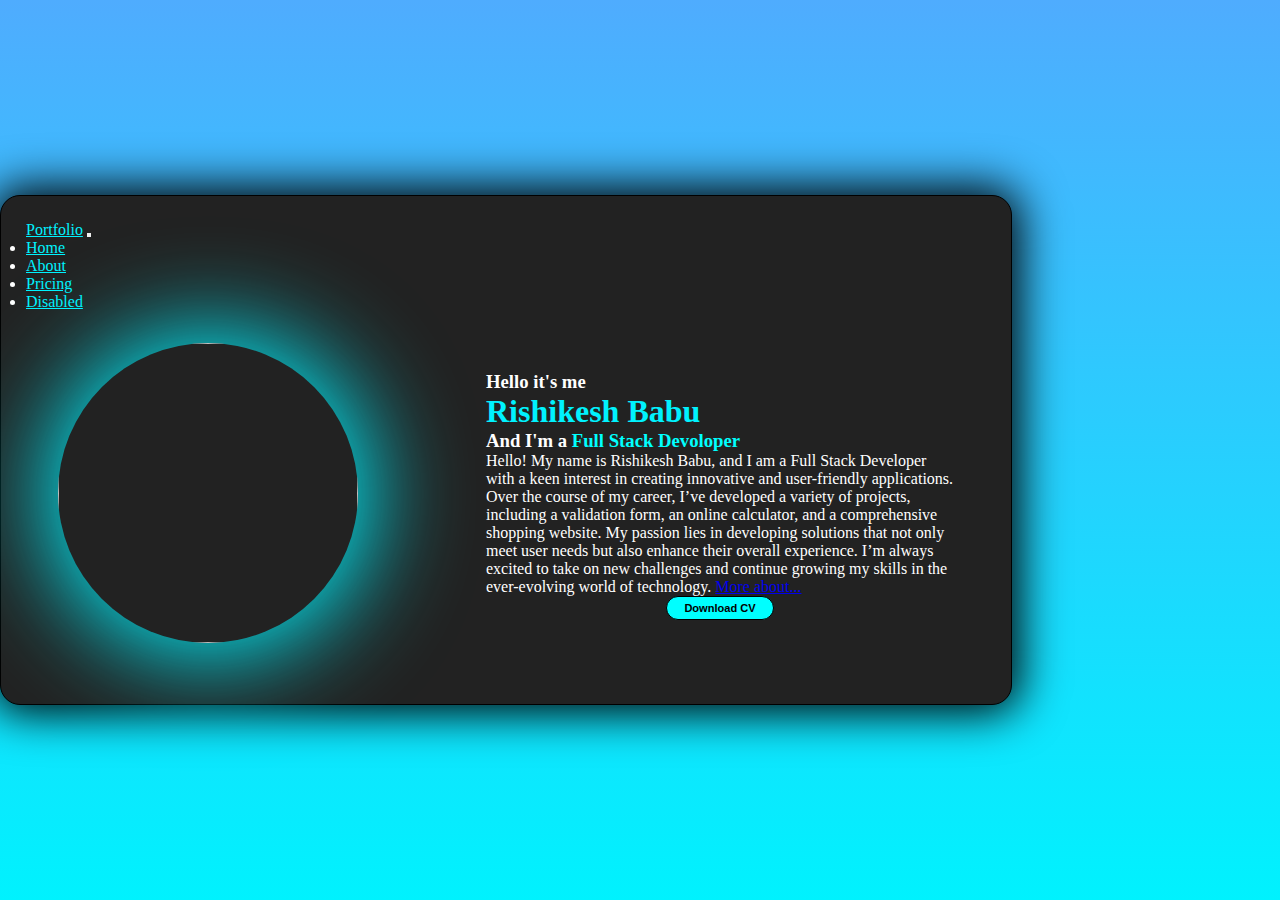
==== index.html @ e2b7361b "Add Home page and About" ====
<!DOCTYPE html>
<html lang="en">

<head>
    <meta charset="UTF-8">
    <meta name="viewport" content="width=device-width, initial-scale=1.0">
    <link href="https://cdn.jsdelivr.net/npm/bootstrap@5.0.2/dist/css/bootstrap.min.css" rel="stylesheet"
        integrity="sha384-EVSTQN3/azprG1Anm3QDgpJLIm9Nao0Yz1ztcQTwFspd3yD65VohhpuuCOmLASjC" crossorigin="anonymous">
    <script src="https://cdn.jsdelivr.net/npm/bootstrap@5.0.2/dist/js/bootstrap.bundle.min.js"
        integrity="sha384-MrcW6ZMFYlzcLA8Nl+NtUVF0sA7MsXsP1UyJoMp4YLEuNSfAP+JcXn/tWtIaxVXM"
        crossorigin="anonymous"></script>
    <link rel="stylesheet" href="./style.css">

    <title>Portfolio Web Site</title>
</head>

<body>
    <div class="main container">
        <nav class="navbar navbar-expand-lg "> <!--  -->
            <div class="container-fluid">
                <a class="navbar-brand" href="./index.html">Portfolio</a>
                <button class="navbar-toggler bg-light navbar-light" type="button" data-bs-toggle="collapse" data-bs-target="#navbarNav"
                    aria-controls="navbarNav" aria-expanded="false" aria-label="Toggle navigation">
                    <span class="navbar-toggler-icon"></span>
                </button>
                <div class="collapse navbar-collapse" id="navbarNav">
                    <ul class="navbar-nav">
                        <li class="nav-item">
                            <a class="nav-link active" aria-current="page" href="./index.html">Home</a>
                        </li>
                        <li class="nav-item">
                            <a class="nav-link" href="./aboutme.html    ">About</a>
                        </li>
                        <li class="nav-item">
                            <a class="nav-link" href="#">Pricing</a>
                        </li>
                        <li class="nav-item">
                            <a class="nav-link disabled" href="#" tabindex="-1" aria-disabled="true">Disabled</a>
                        </li>
                    </ul>
                </div>
            </div>
        </nav>

        <div class="profile ">
            <span class="profileimage ">
                <img src="https://media-maa2-2.cdn.whatsapp.net/v/t61.24694-24/390551882_865590321523700_7461322445738136657_n.jpg?ccb=11-4&oh=01_Q5AaIIkWhcFEpyzq6nQiAJbPq0gUmye8orWueaYNILtgBysE&oe=66D0A729&_nc_sid=5e03e0&_nc_cat=106"
                    alt="">
            </span>

            <div class="profileAbout container">
                <h3>Hello it's me </h3>
                <h1>Rishikesh Babu</h1>
                <h3 class="fullstackdevoloper">And I'm a <b>Full Stack Devoloper </b> </h3>
                <p>
                    Hello! My name is Rishikesh Babu, and I am a Full Stack Developer with a keen interest in creating
                    innovative and user-friendly applications. Over the course of my career, I’ve developed a variety of
                    projects, including a validation form, an online calculator, and a comprehensive shopping website.
                    My passion lies in developing solutions that not only meet user needs but also enhance their overall
                    experience. I’m always excited to take on new challenges and continue growing my skills in the
                    ever-evolving world of technology. <a href="./aboutme.html">More about...</a>
                </p>

                <button>
                    <h5>Download CV</h5>
                </button>

            </div>
        </div>
    </div>
</body>

</html>
---- style.css ----
* {
    margin: 0;
    padding: 0;
}

body {
    background: linear-gradient(to bottom, #4facfe, #00f2fe);
    min-height: 100vh;
    display: flex;
    align-items: center;
}


.main {
    padding: 25px;
    max-width: 60rem;
    background-color: #222222;
    color: white;
    border: 1px solid black;
    border-radius: 20px;
    box-shadow: 0px 0px 46px 8px black;
}
.main .navbar-brand {
    border-radius: 5px;
    color: #00f2fe;
    /* background-color: rgb(255, 255, 255); */
}
.main #navbarNav a {
    color: #00f2fe;
}
/* .main .navbar-toggler {
    background-color: rgb(125, 125, 125);
}
.main .navbar-toggler-icon {
    background-color: black;
} */
.profile {
    margin: 2rem;
    display: flex;
    align-items: center;
    gap: 8rem;
}

@media screen and (max-width: 820px) {
    .profile {
        flex-wrap: wrap;
    }
}



.profileimage {
    /* box-shadow: 1px 1px 100px 12px #00f2fe; */
    border-radius: 50%;
    /* width: 300px; */
    /* height: 300px; */
}

.profileAbout {
    display: flex;
    flex-direction: column;
    justify-content: center;
}

.profileAbout h1 {
    color: #00f2fe;
}

.profile img {
    box-shadow: 1px 1px 100px 12px #00f2fe;
    border-radius: 50%;
    width: 300px;
    height: 300px;
}

@media screen and (max-width: 736px) {
    .profile img  {
        width: 150px;
        height: 150px;
    }
    .profile {
        justify-content: center;
        gap: 3rem;
        font-size: 10px;
    }
}
@media screen and (max-width: 412px) {
    .profile img  {
        width: 100px;
        height: 100px;
    }
}
.profile b {
    color: aqua;
}

.profile button {
    width: fit-content;
    padding-inline: 17px;
    padding-block: 5px;
    border: 1px solid black;
    border-radius: 16px;
    background-color: aqua;
    align-self: center  ;
}

.profile button:active {
    transform: scale(.97);
}

/* About Section */
.aboutme .aboutmedescription {
    font-size: 20px;
}

.skills-projects {
    display: flex;
    justify-content: space-evenly;
    flex-direction: row;
}
.skills-projects ul li {
    font-size: 20px;
}
@media screen and (max-width: 735px) {
    .skills-projects  {
       flex-direction: column;
    }
}
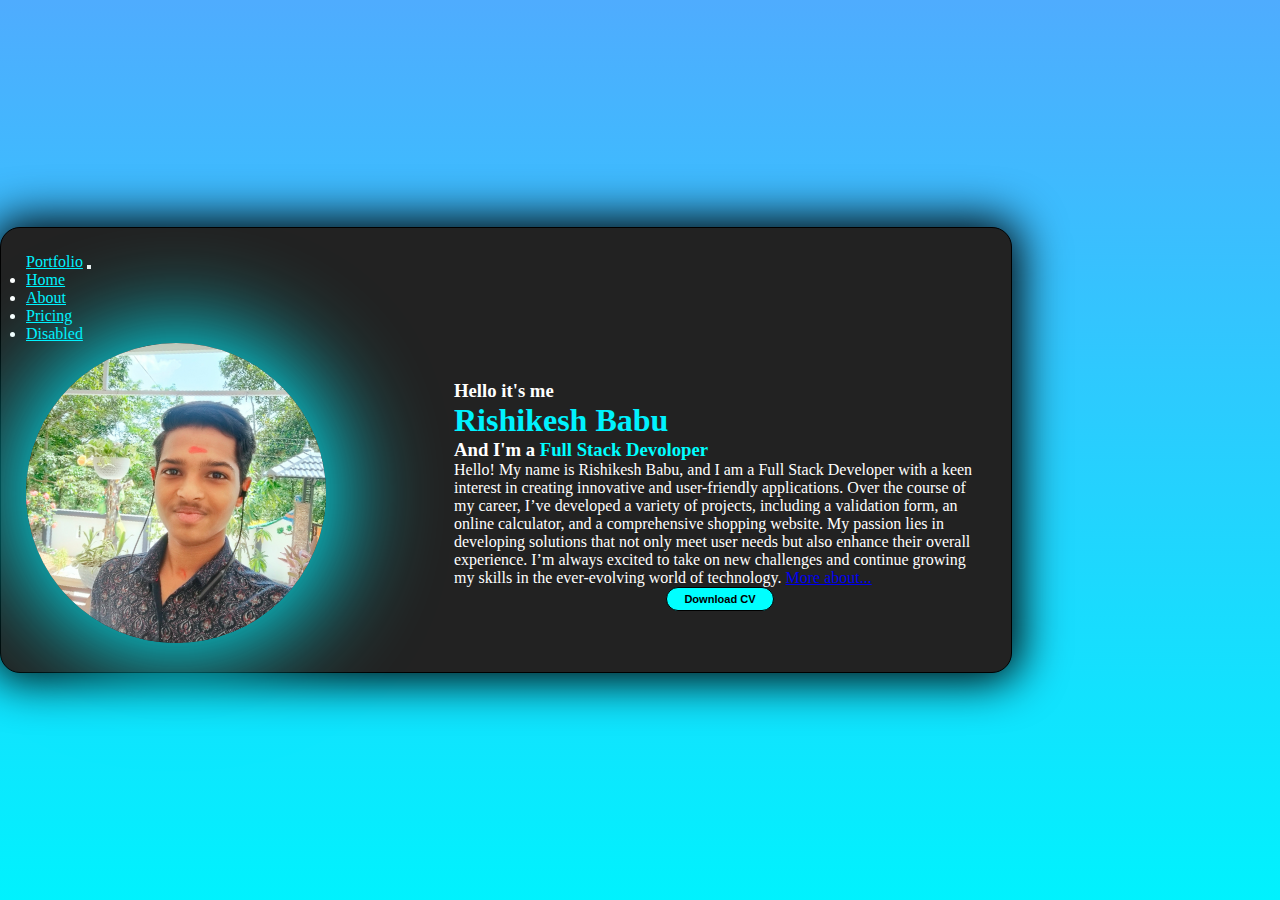
==== commit b78178b5: "Updated image and font size" ====
--- a/index.html
+++ b/index.html
@@ -44,11 +44,11 @@
 
         <div class="profile ">
             <span class="profileimage ">
-                <img src="https://media-maa2-2.cdn.whatsapp.net/v/t61.24694-24/390551882_865590321523700_7461322445738136657_n.jpg?ccb=11-4&oh=01_Q5AaIIkWhcFEpyzq6nQiAJbPq0gUmye8orWueaYNILtgBysE&oe=66D0A729&_nc_sid=5e03e0&_nc_cat=106"
+                <img src="./IMG20230604134507.jpg"
                     alt="">
             </span>
 
-            <div class="profileAbout container">
+            <div class="profileAbout">
                 <h3>Hello it's me </h3>
                 <h1>Rishikesh Babu</h1>
                 <h3 class="fullstackdevoloper">And I'm a <b>Full Stack Devoloper </b> </h3>
--- a/style.css
+++ b/style.css
@@ -35,7 +35,7 @@
     background-color: black;
 } */
 .profile {
-    margin: 2rem;
+    /* margin: 2rem; */
     display: flex;
     align-items: center;
     gap: 8rem;
@@ -71,6 +71,8 @@
     border-radius: 50%;
     width: 300px;
     height: 300px;
+    object-fit: cover;
+    rotate: -11deg;
 }
 
 @media screen and (max-width: 736px) {
@@ -81,7 +83,6 @@
     .profile {
         justify-content: center;
         gap: 3rem;
-        font-size: 10px;
     }
 }
 @media screen and (max-width: 412px) {
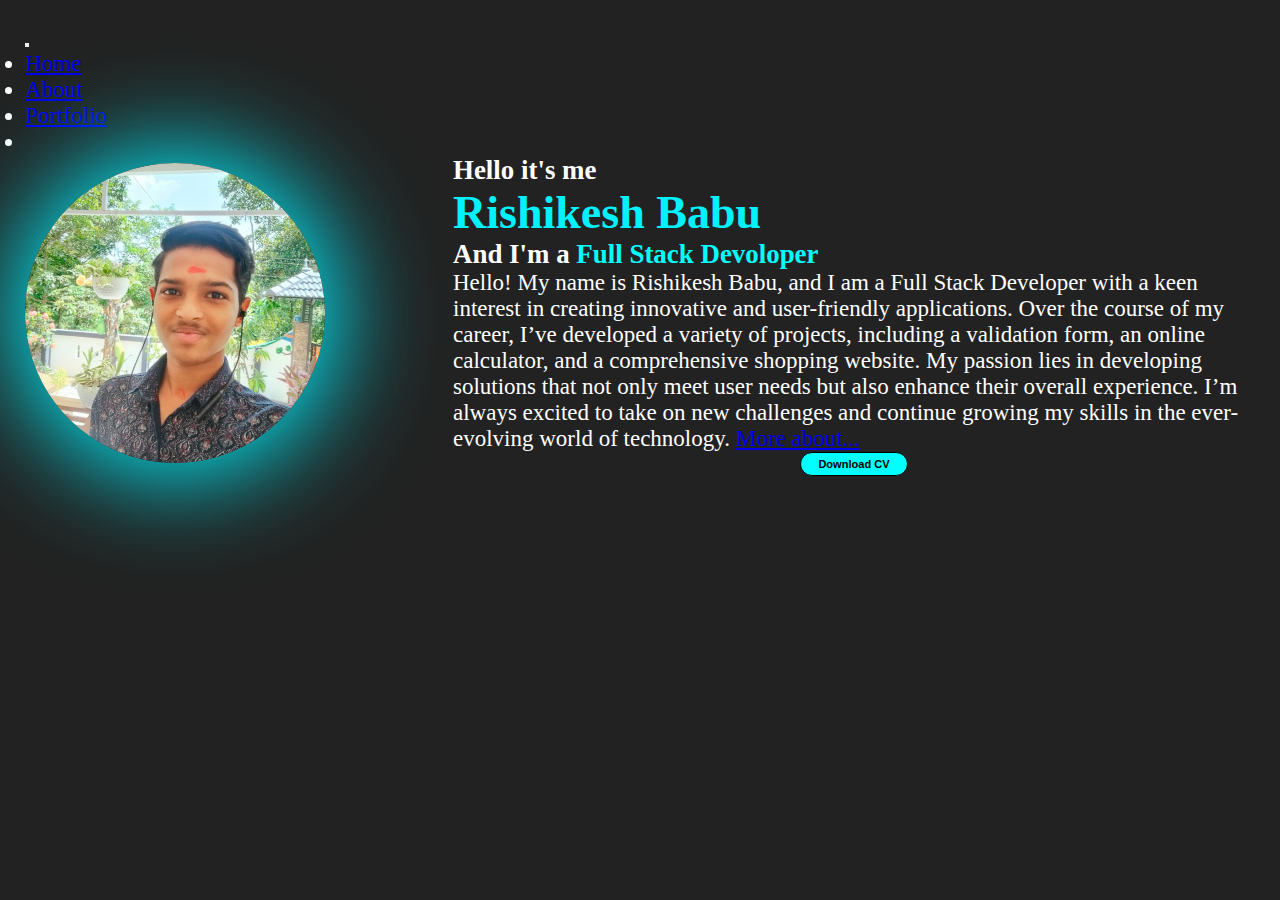
==== commit 3649ceef: "Updated Portfolio" ====
--- a/index.html
+++ b/index.html
@@ -15,59 +15,59 @@
 </head>
 
 <body>
-    <div class="main container">
-        <nav class="navbar navbar-expand-lg "> <!--  -->
-            <div class="container-fluid">
-                <a class="navbar-brand" href="./index.html">Portfolio</a>
-                <button class="navbar-toggler bg-light navbar-light" type="button" data-bs-toggle="collapse" data-bs-target="#navbarNav"
-                    aria-controls="navbarNav" aria-expanded="false" aria-label="Toggle navigation">
-                    <span class="navbar-toggler-icon"></span>
-                </button>
-                <div class="collapse navbar-collapse" id="navbarNav">
-                    <ul class="navbar-nav">
-                        <li class="nav-item">
-                            <a class="nav-link active" aria-current="page" href="./index.html">Home</a>
-                        </li>
-                        <li class="nav-item">
-                            <a class="nav-link" href="./aboutme.html    ">About</a>
-                        </li>
-                        <li class="nav-item">
-                            <a class="nav-link" href="#">Pricing</a>
-                        </li>
-                        <li class="nav-item">
-                            <a class="nav-link disabled" href="#" tabindex="-1" aria-disabled="true">Disabled</a>
-                        </li>
-                    </ul>
-                </div>
-            </div>
-        </nav>
-
-        <div class="profile ">
-            <span class="profileimage ">
-                <img src="./IMG20230604134507.jpg"
-                    alt="">
-            </span>
-
-            <div class="profileAbout">
-                <h3>Hello it's me </h3>
-                <h1>Rishikesh Babu</h1>
-                <h3 class="fullstackdevoloper">And I'm a <b>Full Stack Devoloper </b> </h3>
-                <p>
-                    Hello! My name is Rishikesh Babu, and I am a Full Stack Developer with a keen interest in creating
-                    innovative and user-friendly applications. Over the course of my career, I’ve developed a variety of
-                    projects, including a validation form, an online calculator, and a comprehensive shopping website.
-                    My passion lies in developing solutions that not only meet user needs but also enhance their overall
-                    experience. I’m always excited to take on new challenges and continue growing my skills in the
-                    ever-evolving world of technology. <a href="./aboutme.html">More about...</a>
-                </p>
-
-                <button>
-                    <h5>Download CV</h5>
-                </button>
-
+    <!-- <div class="main""> -->
+    <nav class="navbar navbar-expand-lg "> <!--  -->
+        <div class="container-fluid">
+            <a class="navbar-brand portfolio" href="./index.html"> <!-- Portfolio --></a>
+            <button class="navbar-toggler bg-light navbar-light" type="button" data-bs-toggle="collapse"
+                data-bs-target="#navbarNav" aria-controls="navbarNav" aria-expanded="false"
+                aria-label="Toggle navigation">
+                <span class="navbar-toggler-icon"></span>
+            </button>
+            <div class="collapse navbar-collapse" id="navbarNav">
+                <ul class="navbar-nav">
+                    <li class="nav-item">
+                        <a class="nav-link active" aria-current="page" href="./index.html">Home</a>
+                    </li>
+                    <li class="nav-item">
+                        <a class="nav-link" href="./aboutme.html    ">About</a>
+                    </li>
+                    <li class="nav-item">
+                        <a class="nav-link" href="./portfolio.html">Portfolio </a>
+                    </li>
+                    <li class="nav-item">
+                        <!-- <a class="nav-link disabled" href="#" tabindex="-1" aria-disabled="true">Disabled</a> -->
+                    </li>
+                </ul>
             </div>
         </div>
+    </nav>
+
+    <div class="profile ">
+        <span class="profileimage ">
+            <img src="./IMG20230604134507.jpg" alt="">
+        </span>
+
+        <div class="profileAbout">
+            <h3>Hello it's me </h3>
+            <h1>Rishikesh Babu</h1>
+            <h3 class="fullstackdevoloper">And I'm a <b>Full Stack Devoloper </b> </h3>
+            <p>
+                Hello! My name is Rishikesh Babu, and I am a Full Stack Developer with a keen interest in creating
+                innovative and user-friendly applications. Over the course of my career, I’ve developed a variety of
+                projects, including a validation form, an online calculator, and a comprehensive shopping website.
+                My passion lies in developing solutions that not only meet user needs but also enhance their overall
+                experience. I’m always excited to take on new challenges and continue growing my skills in the
+                ever-evolving world of technology. <a href="./aboutme.html">More about...</a>
+            </p>
+
+            <button>
+                <h5>Download CV</h5>
+            </button>
+
+        </div>
     </div>
+    <!-- </div> -->
 </body>
 
 </html>--- a/style.css
+++ b/style.css
@@ -4,36 +4,28 @@
 }
 
 body {
-    background: linear-gradient(to bottom, #4facfe, #00f2fe);
-    min-height: 100vh;
-    display: flex;
-    align-items: center;
+    /* background: linear-gradient(to bottom, #4facfe, #00f2fe); */
+    /* height: 100vh; */
+    padding: 25px;
+    /* width: 100vh; */
+    /* height: 100vh; */
+    background-color: #222222;
+    color: white;
+    font-size: 23px;
 }
 
 
 .main {
-    padding: 25px;
-    max-width: 60rem;
-    background-color: #222222;
-    color: white;
     border: 1px solid black;
     border-radius: 20px;
     box-shadow: 0px 0px 46px 8px black;
 }
-.main .navbar-brand {
-    border-radius: 5px;
-    color: #00f2fe;
-    /* background-color: rgb(255, 255, 255); */
-}
+
 .main #navbarNav a {
     color: #00f2fe;
 }
-/* .main .navbar-toggler {
-    background-color: rgb(125, 125, 125);
-}
-.main .navbar-toggler-icon {
-    background-color: black;
-} */
+
+
 .profile {
     /* margin: 2rem; */
     display: flex;
@@ -76,21 +68,24 @@
 }
 
 @media screen and (max-width: 736px) {
-    .profile img  {
+    .profile img {
         width: 150px;
         height: 150px;
     }
+
     .profile {
         justify-content: center;
         gap: 3rem;
     }
 }
+
 @media screen and (max-width: 412px) {
-    .profile img  {
+    .profile img {
         width: 100px;
         height: 100px;
     }
 }
+
 .profile b {
     color: aqua;
 }
@@ -102,7 +97,7 @@
     border: 1px solid black;
     border-radius: 16px;
     background-color: aqua;
-    align-self: center  ;
+    align-self: center;
 }
 
 .profile button:active {
@@ -110,20 +105,43 @@
 }
 
 /* About Section */
-.aboutme .aboutmedescription {
-    font-size: 20px;
+.aboutme .aboutmeheading,
+.skills .skillsheading {
+    text-align: center;
 }
 
-.skills-projects {
+.skills ul li {
+    font-size: 27px;
+}
+
+.projects .project-image-container {
     display: flex;
-    justify-content: space-evenly;
-    flex-direction: row;
+    flex-wrap: wrap;
+    gap: 2rem;
+    justify-content: space-around;
 }
-.skills-projects ul li {
-    font-size: 20px;
+
+.project-image-container .card {
+    background-color: #000000;
+    transition: box-shadow .5s ease-in-out;
+    
 }
-@media screen and (max-width: 735px) {
-    .skills-projects  {
-       flex-direction: column;
-    }
+
+.project-image-container .card:hover {
+    box-shadow: 0px 0px 36px 0px #00f2fe;
+    transform: scale(1.1);
+}
+
+.projects .project-image-container img {
+    height: 13rem;
+}
+
+.projects .project-image-container .card-body {
+    display: flex;
+    flex-direction: column;
+    align-items: center;
+}
+
+.project-image-container .btn {
+    width: 10rem;
 }